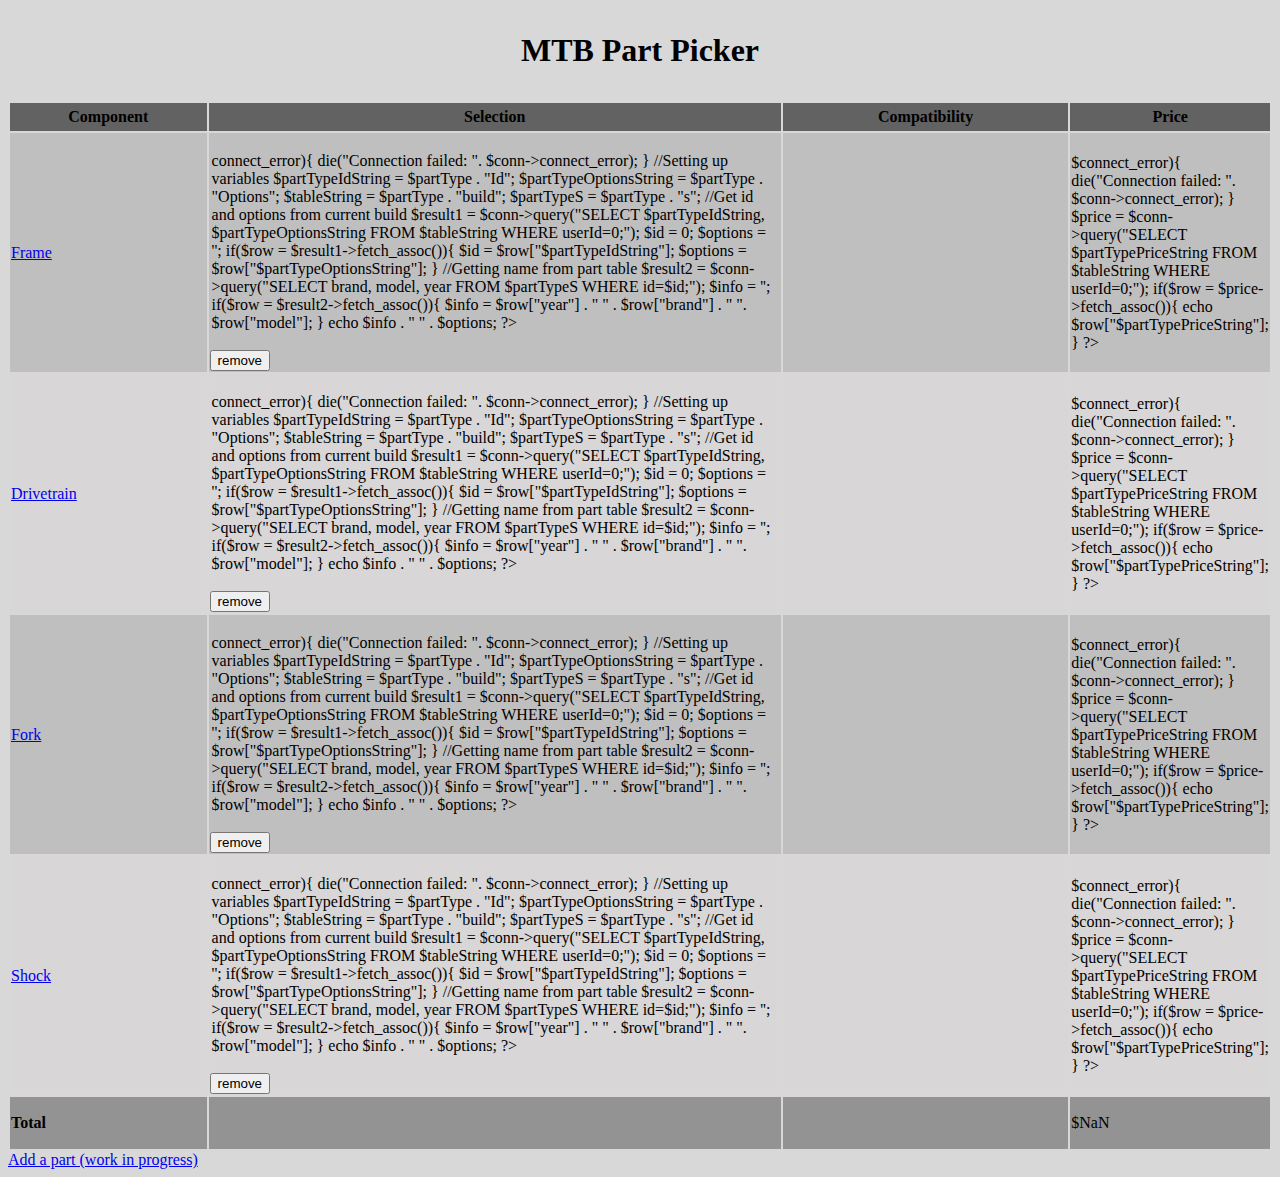
==== index.html @ cb0bdcd0 "Framelist.php now lists all frames and auto-generates pages from id" ====
<!DOCTYPE html>
<meta charset="utf-8"/>
<html>
<link rel="stylesheet" type="text/css" href="css/table.css">
<body style="background-color: #d8d8d8;">
<h1><p align="center">MTB Part Picker</p></h1>
<table>
  <tr bgcolor="#626262">
    <th>Component</th>
    <th>Selection</th>
    <th>Compatibility</th>
    <th>Price</th>
  </tr>
  <tr bgcolor="bfbfbf">
    <td><a href="parts/frames/frameList.php">Frame</a></td>
    <td>
      <p id="frame_name" style="display:inline-table"></p>
      <button id="removeFrame_button" onclick="remove('frame')">remove</button>
    </td>
    <td id="frameCompat"></td>
    <td><p id="frame_price"></p></td>
  </tr>
  <tr bgcolor="d8d6d6">
    <td><a href="parts/Drivetrain.html">Drivetrain</a></td>
    <td>
      <p id="drivetrain_name" style="display:inline-table"></p>
      <button id="removeDrivetrain_button" onclick="remove('drivetrain')">remove</button>
    </td>
    <td>
      <p id=drivetrainCompat></p>
    </td>
    <td><p id="drivetrain_price"></p></td>
  </tr>
  <tr bgcolor="bfbfbf">
    <td><a href="parts/forks/Fork.html">Fork</a></td>
    <td>
      <p id="fork_name" style="display:inline-table"></p>
      <button id="removeFork_button" onclick="remove('fork')">remove</button>
    </td>
    <td id="forkCompat"></td>
    <td><p id="fork_price"></p></td>
  </tr>
  <tr bgcolor="d8d6d6">
    <td><a href="parts/Shock.html">Shock</a></td>
    <td>
      <p id="shock_name" style="display:inline-table"></p>
      <button id="removeShock_button" onclick="remove('shock')">remove</button>
    </td>
    <td id="shockCompat">
    </td>
    <td><p id="shock_price"></p></td>
  </tr>
  <tr bgcolor="#939393">
    <td><b>Total</b></td>
    <td></td>
    <td></td>
    <td><p id="total"></p></td>
  </tr>
</table>

<a href="createPage.html">Add a part (work in progress)</a>

<!-- js files -->
<script type="module">
  import * as module from './js/compatibility/compatibility.js';
  module.compat();
</script>

<script>

//declaring some variables
var framePrice=0;
var drivetrainPrice=0;
var forkPrice=0;
var shockPrice=0;

/*
What's here:
- Select parts and add to build
- Basic compatibility structure (see js folder)
- Dynamic total price

What's on its way:
- Adding parts through the "create-a-page"
    - Add more details for each part (available sizes, prices, materials, etc)
- More different kinds of parts
  - brakes
  - wheels
  - Drivetrain parts (chain, cassette, derailer, etc)
  - ... and more
- More compatibility (see compatibility.js)
- Improve SQL security (add password, and sanitize input)

What's coming later:
- Dynamic part pricing with manufaturer MSRP, and retailer prices
- More photos of each part
- Frant end stuff so this doesn't look like its from the 90s

*/

//run main function when page loads
window.onload = intro();
function intro(){
  //hide remove-part buttons
  hide_buttons();

  //When adding more parts, chain them here by puttingthe next function call at the end of the last callback function body
  //If a frame is selected, show its info on the table
  isFrame(function(b){//Check if frame is selected (callback from isFrame)
    if(b){
      //Getting details from server
      getFrameInfo();
      //show "remove frame" button
      document.getElementById("removeFrame_button").style.display = 'block';
    }
    isFork(function(b){//Check if fork is selected
      if(b){
      getForkInfo();
      //show remove fork button
      document.getElementById("removeFork_button").style.display = 'block';
      }
      isShock(function(b){//Check if shock is selected
        if(b){
          getShockInfo();
          //show remove shock button
          document.getElementById("removeShock_button").style.display = 'block';
        }
        isDrivetrain(function(b){
          if(b){
            getDrivetrainInfo();
            //show remove drivetrain button
            document.getElementById("removeDrivetrain_button").style.display = 'block';
          }
          updatePrice();

        })
      })
    })
  })
}

//Check if frame is selected
async function isFrame(callback){
  var isframeRequest = new XMLHttpRequest();
  let framePromise = new Promise((resolve, reject) => {
    isframeRequest.onreadystatechange = function check(){
      //console.log("isframeRequest status = " + isframeRequest.status);
      if(isframeRequest.readyState == 4 && isframeRequest.status == 200){
        if(isframeRequest.responseText != ""){
          //Frame is selected
          //console.log(isframeRequest.responseText);
          resolve(true);
        }
        else{
          //Frame not selected
          //console.log("no frame selected");
          resolve(false);
        }
      }
    };
  });
  isframeRequest.open("GET", "php/isPart.php?pt=frame", true);
  isframeRequest.send();
  let b = await framePromise;
  //console.log(b);
  callback(b);
}

//Check if fork is selected
async function isFork(callback){
  var isforkRequest = new XMLHttpRequest();
  let forkPromise = new Promise((resolve, reject) => {
    isforkRequest.onreadystatechange = function check(){
      //console.log("isforkRequest status = " + isforkRequest.status);
      if(isforkRequest.readyState == 4 && isforkRequest.status == 200){
        if(isforkRequest.responseText != ""){
          //Fork is selected
          //console.log(isforkRequest.responseText);
          resolve(true);
        }
        else{
          //Fork not selected
          //console.log("no fork selected");
          resolve(false);
        }
      }
    };
  });
  isforkRequest.open("GET", "php/isPart.php?pt=fork", true);
  isforkRequest.send();
  let b = await forkPromise;
  //console.log(b);
  callback(b);
}

//Check if shock is selected
async function isShock(callback){
  var isshockRequest = new XMLHttpRequest();
  let shockPromise = new Promise((resolve, reject) => {
    isshockRequest.onreadystatechange = function check(){
      //console.log("isshockRequest status = " + isshockRequest.status);
      if(isshockRequest.readyState == 4 && isshockRequest.status == 200){
        if(isshockRequest.responseText != ""){
          //Shock is selected
          //console.log(isshockRequest.responseText);
          resolve(true);
        }
        else{
          //Shock not selected
          //console.log("no shock selected");
          resolve(false);
        }
      }
    };
  });
  isshockRequest.open("GET", "php/isPart.php?pt=shock", true);
  isshockRequest.send();
  let b = await shockPromise;
  //console.log(b);
  callback(b);
}

//Check if drivetrain is selected
async function isDrivetrain(callback){
  var isdrivetrainRequest = new XMLHttpRequest();
  let drivetrainPromise = new Promise((resolve, reject) => {
    isdrivetrainRequest.onreadystatechange = function check(){
      //console.log("isdrivetrainRequest status = " + isdrivetrainRequest.status);
      if(isdrivetrainRequest.readyState == 4 && isdrivetrainRequest.status == 200){
        if(isdrivetrainRequest.responseText != ""){
          //Drivetrain is selected
          //console.log(isdrivetrainRequest.responseText);
          resolve(true);
        }
        else{
          //Drivetrain not selected
          //console.log("no drivetrain selected");
          resolve(false);
        }
      }
    };
  });
  isdrivetrainRequest.open("GET", "php/isPart.php?pt=drivetrain", true);
  isdrivetrainRequest.send();
  let b = await drivetrainPromise;
  //console.log(b);
  callback(b);
}

//remove item from list
function remove(Item){
  var removeRequest = new XMLHttpRequest();
  removeRequest.onreadystatechange = function(){
    //console.log("remove: readyState = "+removeRequest.readyState+", status = "+removeRequest.status);
    if(removeRequest.readyState == 4 && removeRequest.status == 200){
      //console.log("running remove");
      //console.log(removeRequest.responseText);
      location.reload(true);
    }
  };
  removeRequest.open("GET", "php/remove.php?pt="+Item, true);
  removeRequest.send();

}

//show/hide button functions
function show_buttons(){
  document.getElementById("removeFrame_button").style.display = 'block';
  document.getElementById("removeDrivetrain_button").style.display = 'block';
  document.getElementById("removeFork_button").style.display = 'block';
  document.getElementById("removeShock_button").style.display = 'block';
}
function hide_buttons(){
  document.getElementById("removeFrame_button").style.display = 'none';
  document.getElementById("removeDrivetrain_button").style.display = 'none';
  document.getElementById("removeFork_button").style.display = 'none';
  document.getElementById("removeShock_button").style.display = 'none';
}

//async function for getting frame info and updating it in the main table
async function getFrameInfo(){
  //console.log("getting frame info");
  getInfoRequest("php/getNameNoID.php?pt=frame").then(function(response){
    frame_name = response;
    document.getElementById("frame_name").innerHTML = frame_name;
  });
  getInfoRequest("php/getPrice.php?pt=frame").then(function(response){
    //console.log(response);
    framePrice = response;
    document.getElementById("frame_price").innerHTML = "$"+framePrice;
    //Update total price
    updatetotal();
  });
}

async function getForkInfo(){
  //console.log("get fork info called");
  getInfoRequest("php/getNameNoID.php?pt=fork").then(function(response){
    fork_name = response;
    document.getElementById("fork_name").innerHTML = fork_name;
  });
  getInfoRequest("php/getPrice.php?pt=fork").then(function(response){
    forkPrice = response;
    document.getElementById("fork_price").innerHTML = "$"+forkPrice;
    //Update total price
    updatePrice();
  });
}

async function getShockInfo(){
  //console.log("get shock info called");
  getInfoRequest("php/getNameNoID.php?pt=shock").then(function(response){
    shock_name = response;
    document.getElementById("shock_name").innerHTML = shock_name;
  });
  getInfoRequest("php/getPrice.php?pt=shock").then(function(response){
    shockPrice = response;
    document.getElementById("shock_price").innerHTML = "$"+shockPrice;
    //Update total price
    updatePrice();
  });
}

async function getDrivetrainInfo(){
  //console.log("get drivetrain info called");
  getInfoRequest("php/getNameNoID.php?pt=drivetrain").then(function(response){
    drivetrain_name = response;
    document.getElementById("drivetrain_name").innerHTML = drivetrain_name;
  });
  getInfoRequest("php/getPrice.php?pt=drivetrain").then(function(response){
    drivetrainPrice = response;
    document.getElementById("drivetrain_price").innerHTML = "$"+drivetrainPrice;
    //Update total price
    updatePrice();
  });
}

//Get info of any part from server
function getInfoRequest(url){
  //console.log("info request created for "+url);
  return new Promise(function(resolve){
    var xhr = new XMLHttpRequest();
    xhr.open("GET", url, true);
    xhr.onload = function(){
      if(this.status == 200){
        //console.log("request successful");
        resolve(xhr.response);
      }
    };
    xhr.send();
  });
}

//Updates total price
function updatePrice(){
  document.getElementById("total").innerHTML = "$"+String(Number(framePrice) + Number(forkPrice) + Number(shockPrice) + Number(drivetrainPrice));
}

</script>

</body>
</html>
---- css/table.css ----
table {
  width:100%
}
th{
  text-align: center;
  padding: 5px;
}
td:nth-child(1) {
  width: 17%;
}
td:nth-child(2) {
  width: 50%;
}
td:nth-child(3) {
  width: 25%;
}
td:nth-child(4) {
  width: 8%;
}
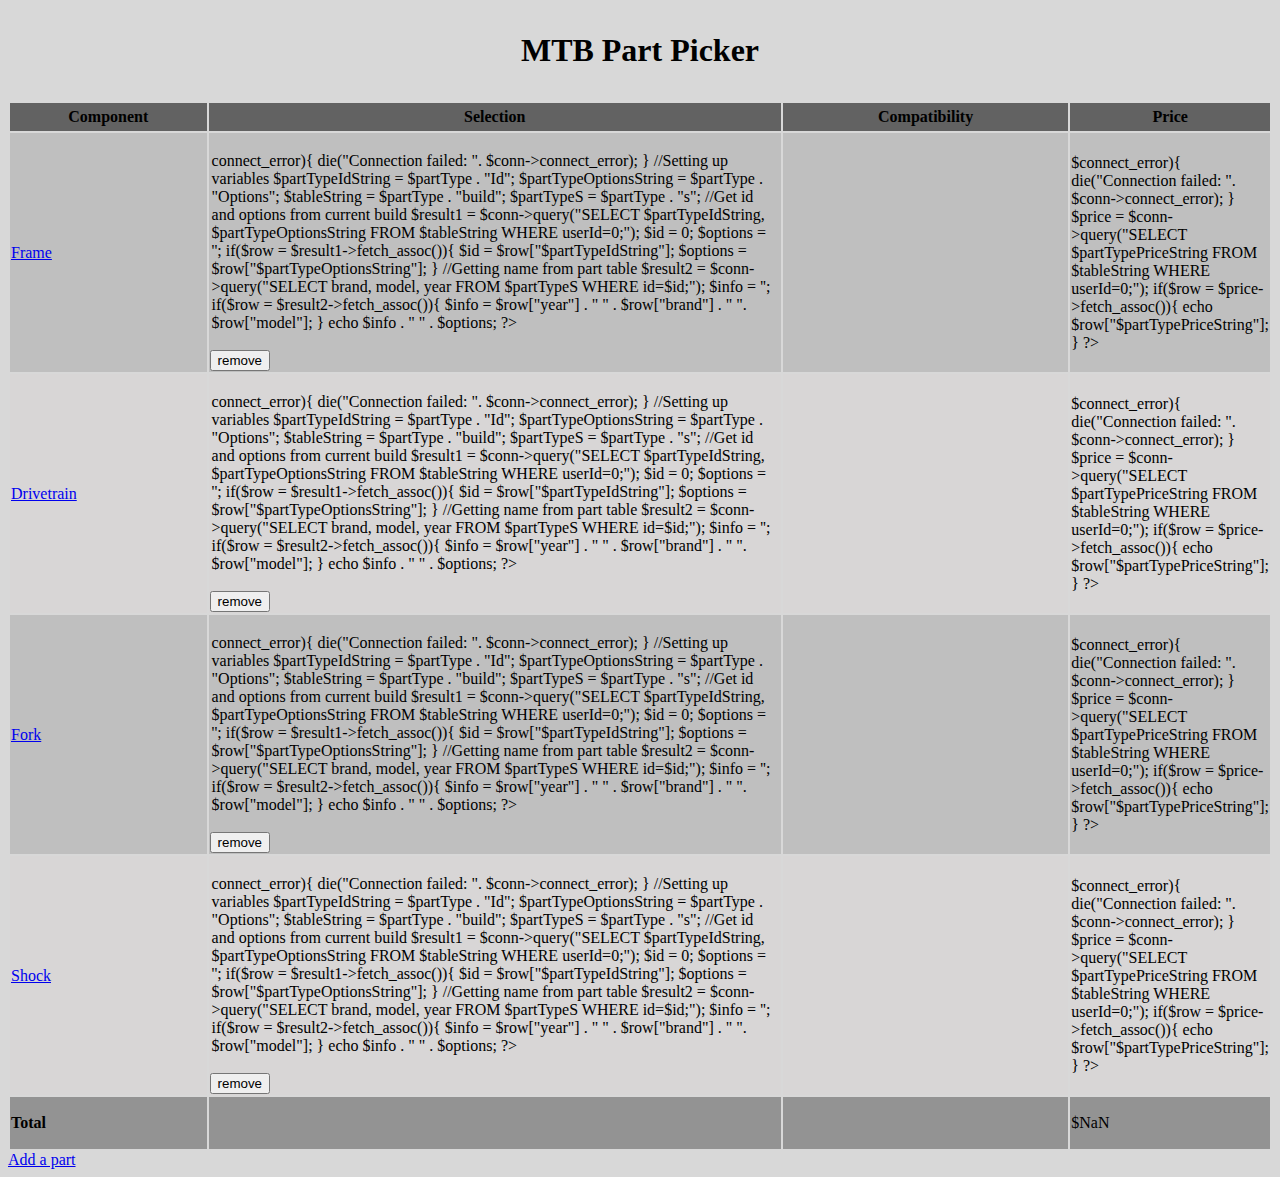
==== commit bb348252: "Updating roadmap" ====
--- a/index.html
+++ b/index.html
@@ -21,7 +21,7 @@
     <td><p id="frame_price"></p></td>
   </tr>
   <tr bgcolor="d8d6d6">
-    <td><a href="parts/Drivetrain.html">Drivetrain</a></td>
+    <td><a href="parts/drivetrains/drivetrainList.php">Drivetrain</a></td>
     <td>
       <p id="drivetrain_name" style="display:inline-table"></p>
       <button id="removeDrivetrain_button" onclick="remove('drivetrain')">remove</button>
@@ -32,7 +32,7 @@
     <td><p id="drivetrain_price"></p></td>
   </tr>
   <tr bgcolor="bfbfbf">
-    <td><a href="parts/forks/Fork.html">Fork</a></td>
+    <td><a href="parts/forks/forkList.php">Fork</a></td>
     <td>
       <p id="fork_name" style="display:inline-table"></p>
       <button id="removeFork_button" onclick="remove('fork')">remove</button>
@@ -41,7 +41,7 @@
     <td><p id="fork_price"></p></td>
   </tr>
   <tr bgcolor="d8d6d6">
-    <td><a href="parts/Shock.html">Shock</a></td>
+    <td><a href="parts/shocks/shockList.php">Shock</a></td>
     <td>
       <p id="shock_name" style="display:inline-table"></p>
       <button id="removeShock_button" onclick="remove('shock')">remove</button>
@@ -58,7 +58,7 @@
   </tr>
 </table>
 
-<a href="createPage.html">Add a part (work in progress)</a>
+<a href="createPage.html">Add a part</a>
 
 <!-- js files -->
 <script type="module">
@@ -77,21 +77,32 @@
 /*
 What's here:
 - Select parts and add to build
-- Basic compatibility structure (see js folder)
-- Dynamic total price
+- Basic compatibility framework (currently only implemented for wheel size between frame and fork)
+- Dynamic total price based on part prices
+- Can add new parts of any type through the createPage
+- Lots of details and options for frames and forks
+- Parts link to manufacturers page
+- Parts show a picture
 
 What's on its way:
-- Adding parts through the "create-a-page"
-    - Add more details for each part (available sizes, prices, materials, etc)
+- Add more details for each part (add to SQL and to <partname>.php)
+  - hardtail vs full sus implemented in index table
+  - Frames often come with shocks when you buy them
+    - Auto add shock that comes with frame?
+- Requiring fields to be filled before attempting to add parts
 - More different kinds of parts
+  - Replace drivetrain with individeual parts (chain, cassette, derailer, etc)
+  - wheels
   - brakes
-  - wheels
-  - Drivetrain parts (chain, cassette, derailer, etc)
   - ... and more
 - More compatibility (see compatibility.js)
-- Improve SQL security (add password, and sanitize input)
+- Improve SQL security (DO THIS BEFORE HOSTING)
+  - Password on SQL server
+  - Sanitize input
 
 What's coming later:
+- Ability to filter parts by brand and inteded use (xc, dh, am etc)
+- Only show compatible parts on partList pages
 - Dynamic part pricing with manufaturer MSRP, and retailer prices
 - More photos of each part
 - Frant end stuff so this doesn't look like its from the 90s
